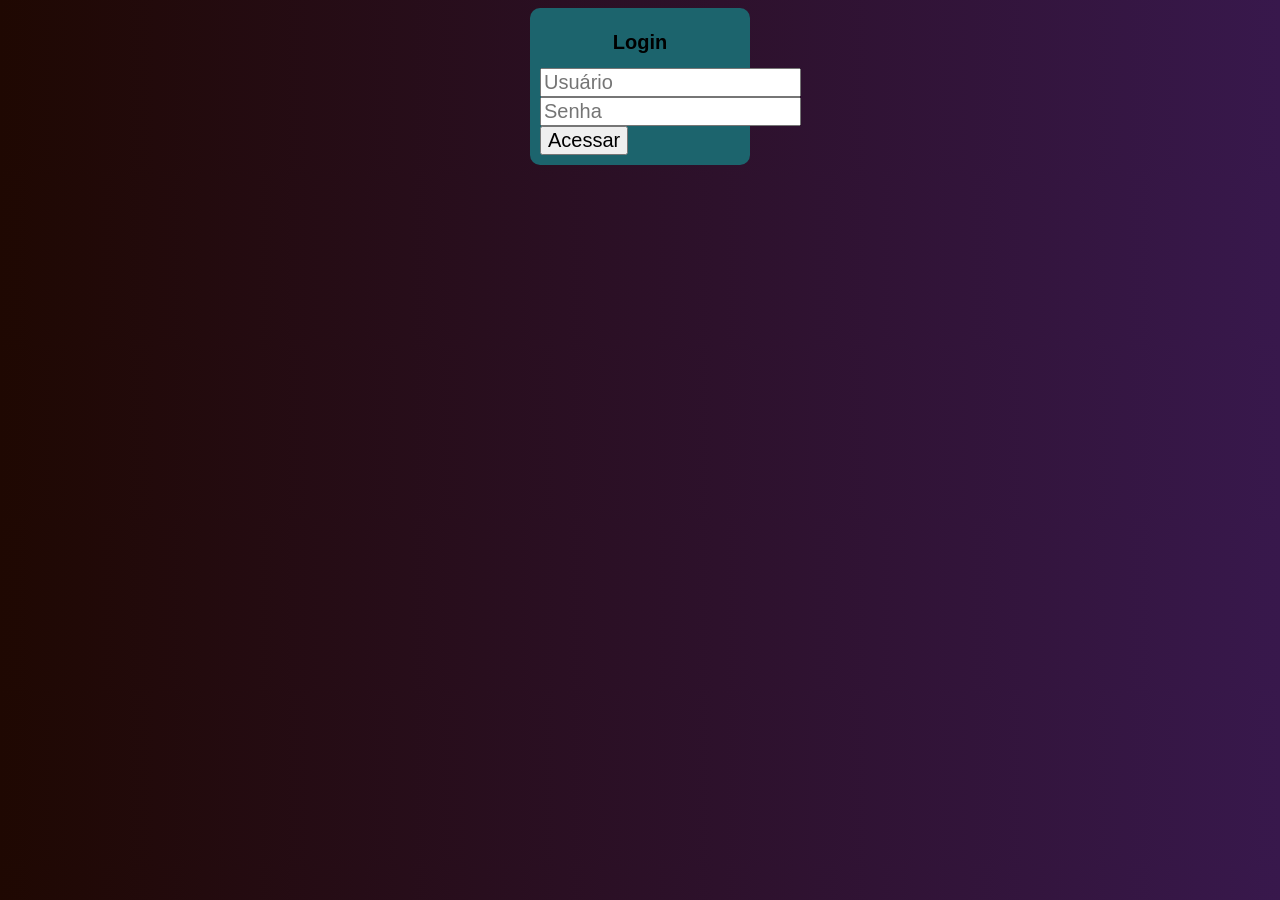
==== treino-tela-de-login/treino-2/index.html @ f02715d3 "att" ====
<!DOCTYPE html>
<html lang="pt-br">
<head>
    <meta charset="UTF-8">
    <meta name="viewport" content="width=device-width, initial-scale=1.0">
    <title>Tela de Login</title>
    <link rel="stylesheet" href="style.css">
</head>
<body>
    <div class="centro">
        <h1>Login</h1>
        <input type="text" placeholder="Usuário"><br>
        <input type="password" placeholder="Senha"><br>
        <button>Acessar</button>
    </div>
</body>
</html>
---- treino-tela-de-login/treino-2/style.css ----
@charset "UTF-8";

*{
    font-family: Arial, Helvetica, sans-serif;
    font-size: 20px;
}

body{
    background-image: linear-gradient(90deg, #1F0802, #38184C);
}

div{
    background-color: #1C646D;
    padding: 10px;
    margin: auto;
    width: 200px;
    border-radius: 10px;
}

h1{
    text-align: center;
}
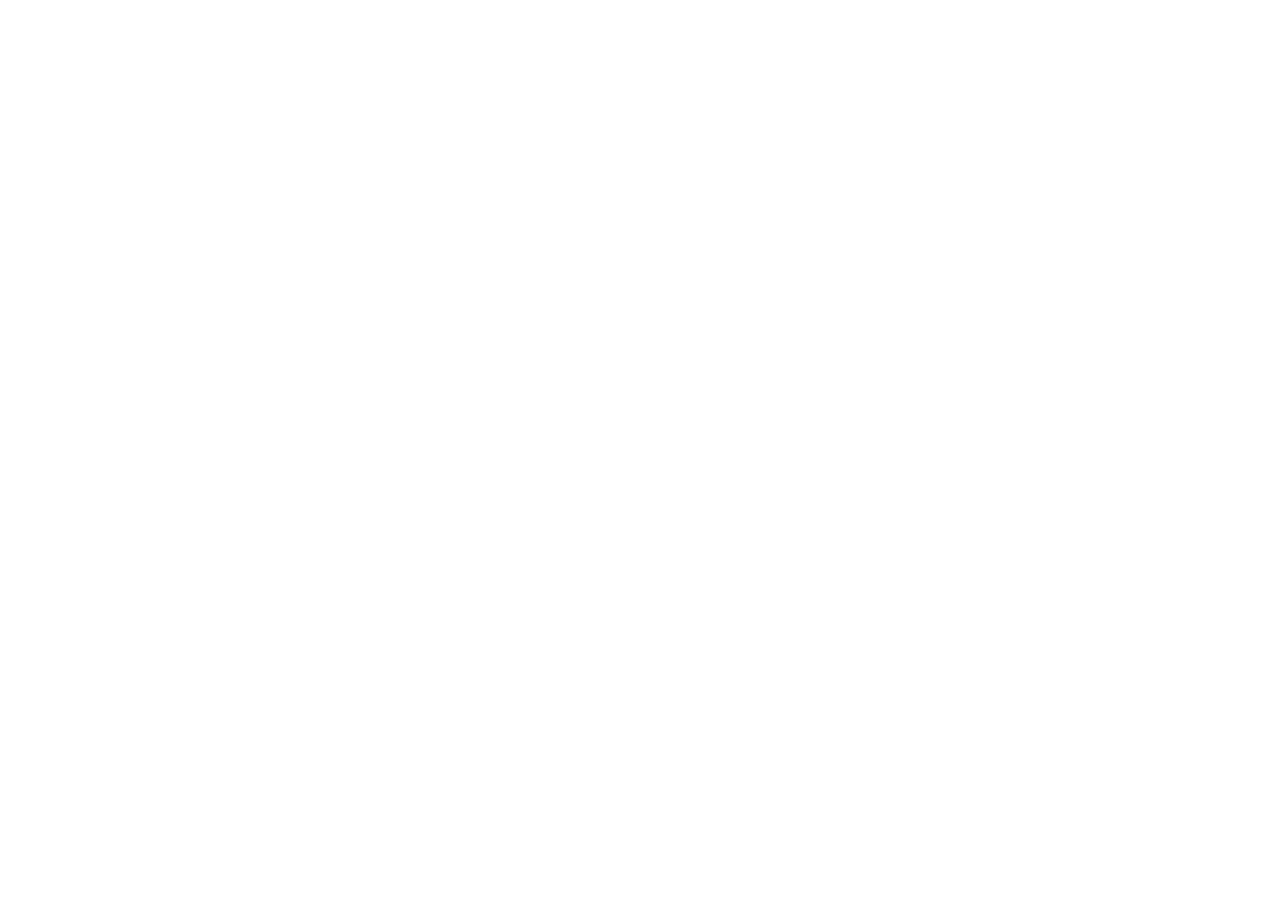
==== commit 0db77b65: "treino" ====
--- a/treino-tela-de-login/treino-2/index.html
+++ b/treino-tela-de-login/treino-2/index.html
@@ -3,15 +3,9 @@
 <head>
     <meta charset="UTF-8">
     <meta name="viewport" content="width=device-width, initial-scale=1.0">
-    <title>Tela de Login</title>
-    <link rel="stylesheet" href="style.css">
+    <title>Treino de HTML e CSS</title>
 </head>
 <body>
-    <div class="centro">
-        <h1>Login</h1>
-        <input type="text" placeholder="Usuário"><br>
-        <input type="password" placeholder="Senha"><br>
-        <button>Acessar</button>
-    </div>
+    
 </body>
 </html>
